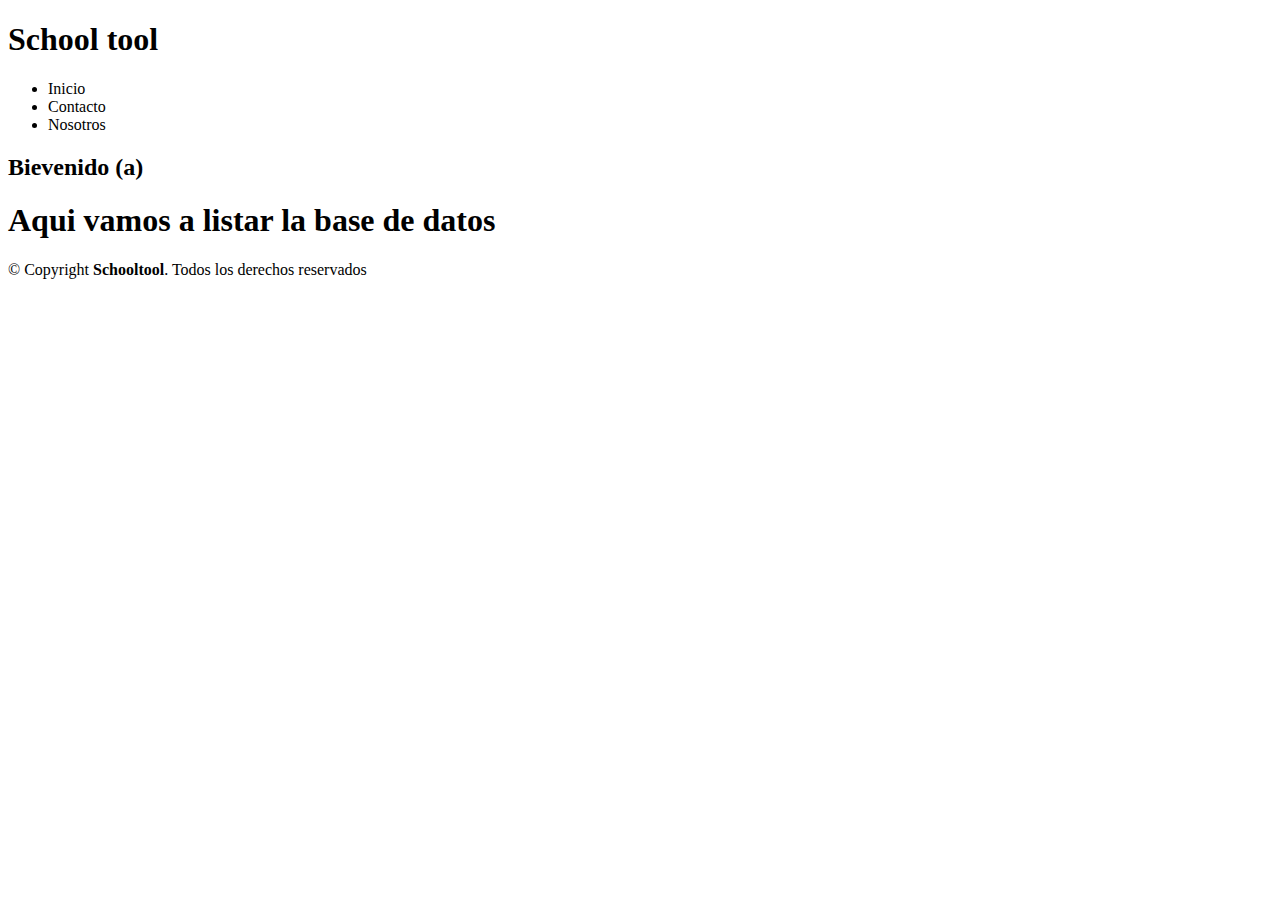
==== target/classes/templates/loginadmin.html @ 22d7184d "Brayan" ====
<!DOCTYPE html>
<html xmlns:th="http://www.thymeleaf.org" lang="en">

<head>
  <meta charset="utf-8">
  <meta content="width=device-width, initial-scale=1.0" name="viewport">

  <title>School tool</title>
  <meta content="" name="description">
  <meta content="" name="keywords">

  <!-- Favicons -->
  <link href="assets/img/favicon.png" rel="icon">
  <link href="assets/img/apple-touch-icon.png" rel="apple-touch-icon">

  <!-- Google Fonts -->
  <link href="https://fonts.googleapis.com/css?family=Open+Sans:300,300i,400,400i,600,600i,700,700i|Raleway:300,300i,400,400i,500,500i,600,600i,700,700i|Poppins:300,300i,400,400i,500,500i,600,600i,700,700i" rel="stylesheet">

  <!-- Vendor CSS Files -->
  <link href="assets/vendor/animate.css/animate.min.css" rel="stylesheet">
  <link href="assets/vendor/aos/aos.css" rel="stylesheet">
  <link href="assets/vendor/bootstrap/css/bootstrap.min.css" rel="stylesheet">
  <link href="assets/vendor/bootstrap-icons/bootstrap-icons.css" rel="stylesheet">
  <link href="assets/vendor/boxicons/css/boxicons.min.css" rel="stylesheet">
  <link href="assets/vendor/remixicon/remixicon.css" rel="stylesheet">
  <link href="assets/vendor/swiper/swiper-bundle.min.css" rel="stylesheet">

  <!-- Template Main CSS File -->
  <link href="assets/css/style.css" rel="stylesheet">

  <!-- =======================================================
  * Template Name: Mentor - v4.9.0
  * Template URL: https://bootstrapmade.com/mentor-free-education-bootstrap-theme/
  * Author: BootstrapMade.com
  * License: https://bootstrapmade.com/license/
  ======================================================== -->
</head>

<body>

  <!-- ======= Header ======= -->
  <header id="header" class="fixed-top">
    <div class="container d-flex align-items-center">


      <!-- Uncomment below if you prefer to use an image logo -->
      <!--<a href="index.html" class="logo me-auto"><img src="assets/img/birrete-verde2.png" alt="" class="img-fluid"></a>-->
      <h1 class="logo me-auto"><a th:href="@{/}">School tool</a></h1>
      <nav id="navbar" class="navbar order-last order-lg-0">
        <ul>
          <li><a  th:href="@{/}">Inicio</a></li>
          <li><a th:href="@{/contactanos}">Contacto</a></li>
          <li><a th:href="@{/nosotros}">Nosotros</a></li>
        </ul>
        <i class="bi bi-list mobile-nav-toggle"></i>
      </nav><!-- .navbar -->
    </div>
  </header><!-- End Header -->

  <main id="main">
      <div class="breadcrumbs" data-aos="fade-in">
        <div class="container">
          <h2>Bievenido (a)</h2>
        </div>
      </div><!-- End Breadcrumbs -->

      <!-- Inicio de sesión -->
      <section id="contenido">
        <div class="container">
          <h1>Aqui vamos a listar la base de datos </h1>

        </div>
      </section>


  </main> 


  <!-- ======= Footer ======= -->
  <footer id="footer" class="fixed-bottom">


    <div class="container d-md-flex py-4">

      <div class="me-md-auto text-center text-md-start">
        <div class="copyright">
          &copy; Copyright <strong><span>Schooltool</span></strong>. Todos los derechos reservados
        </div>
      </div>
      <div class="social-links text-center text-md-right pt-3 pt-md-0">
        <a href="#" class="twitter"><i class="bx bxl-twitter"></i></a>
        <a href="#" class="facebook"><i class="bx bxl-facebook"></i></a>
        <a href="#" class="instagram"><i class="bx bxl-instagram"></i></a>
        <a href="#" class="google-plus"><i class="bx bxl-skype"></i></a>
        <a href="#" class="linkedin"><i class="bx bxl-linkedin"></i></a>
      </div>
    </div>
  </footer><!-- End Footer -->

  <div id="preloader"></div>
  <a href="#" class="back-to-top d-flex align-items-center justify-content-center"><i class="bi bi-arrow-up-short"></i></a>

  <!-- Vendor JS Files -->
  <script src="assets/vendor/purecounter/purecounter_vanilla.js"></script>
  <script src="assets/vendor/aos/aos.js"></script>
  <script src="assets/vendor/bootstrap/js/bootstrap.bundle.min.js"></script>
  <script src="assets/vendor/swiper/swiper-bundle.min.js"></script>
  <script src="assets/vendor/php-email-form/validate.js"></script>

  <!-- Template Main JS File -->
  <script src="assets/js/main.js"></script>

</body>

</html>
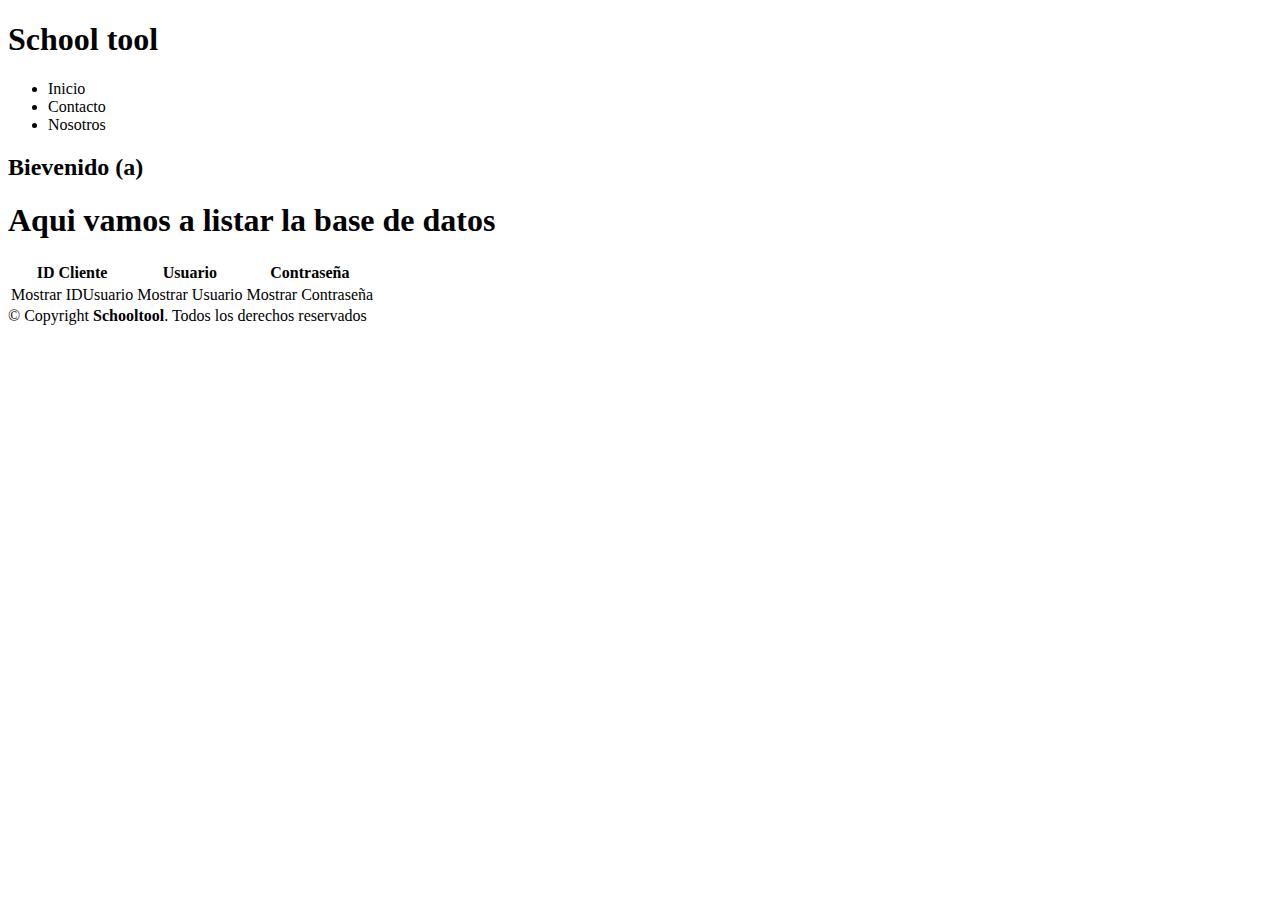
==== commit d29396ae: "Actualización 1.0" ====
--- a/target/classes/templates/loginadmin.html
+++ b/target/classes/templates/loginadmin.html
@@ -68,7 +68,30 @@
       <section id="contenido">
         <div class="container">
           <h1>Aqui vamos a listar la base de datos </h1>
-
+        <div class="container mt-3">          
+            <div th:if="${clientes != null and !clientes.empty}"> 
+                <table class="table table-striped" style="background-color: white;">
+                    <tr>
+                        <th>ID Cliente</th>
+                        <th>Usuario</th>
+                        <th>Contraseña</th>
+                    </tr>
+                    <tr th:each="cliente : ${clientes}">
+                        <td th:text="${cliente.clien_id}">Mostrar IDUsuario</td>
+                        <td th:text="${cliente.clien_user}">Mostrar Usuario</td>
+                        <td th:text="${cliente.clien_password}">Mostrar Contraseña</td>
+                        <!--
+                        <td>
+                            <a class="btn btn-success btn-sm" th:href="@{/editar/}+${usuarios.clien_id}"> Editar</a>
+                        </td>
+                        <td>
+                            <a class="btn btn-danger btn-sm" th:href="@{/eliminar/}+${usuarios.clien_id}">Eliminar</a>
+                        </td>
+                        -->
+                    </tr>
+                </table>
+            </div> 
+        </div>
         </div>
       </section>
 
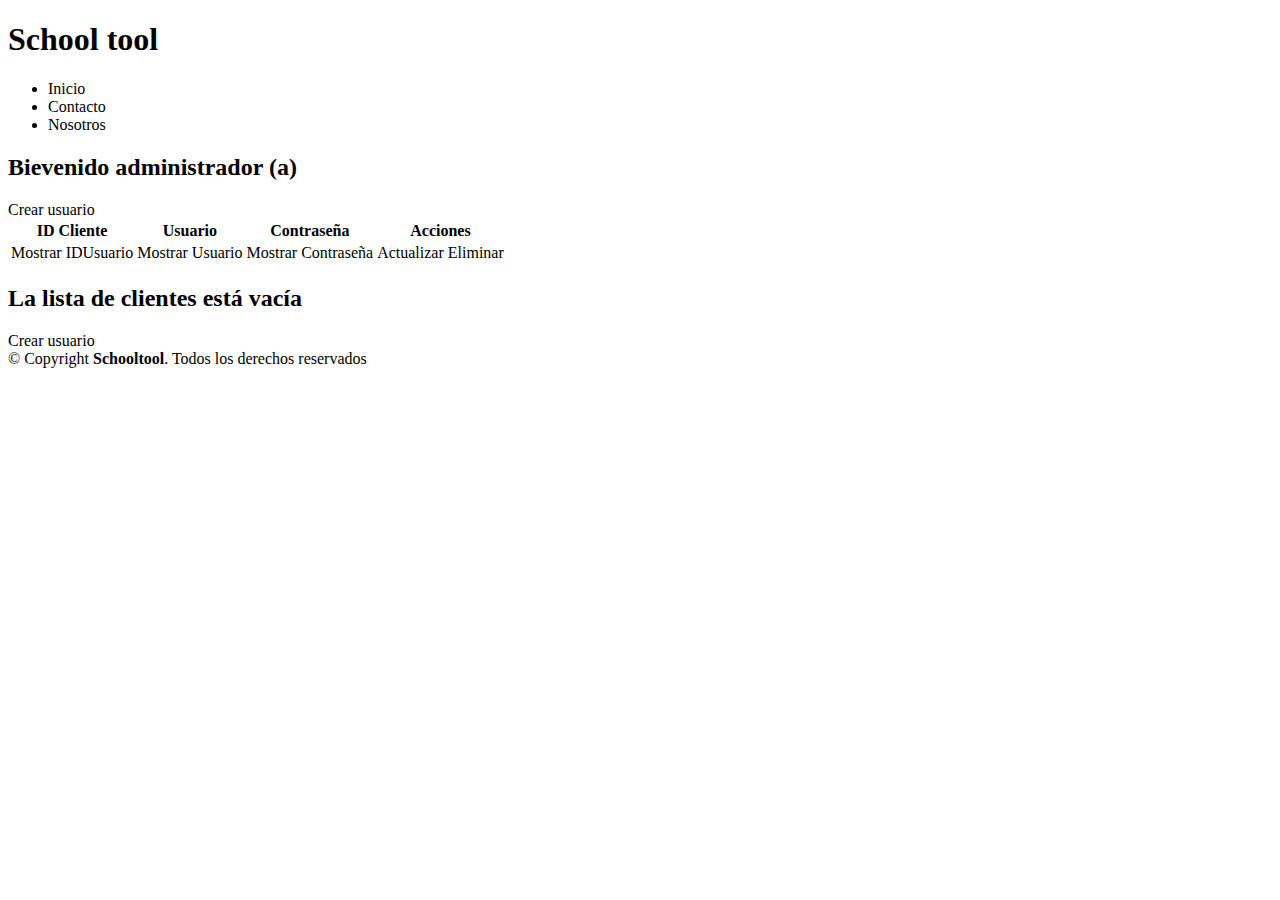
==== commit d79ccb74: "actualizacion 1.1" ====
--- a/target/classes/templates/loginadmin.html
+++ b/target/classes/templates/loginadmin.html
@@ -1,138 +1,143 @@
 <!DOCTYPE html>
 <html xmlns:th="http://www.thymeleaf.org" lang="en">
 
-<head>
-  <meta charset="utf-8">
-  <meta content="width=device-width, initial-scale=1.0" name="viewport">
+    <head>
+        <meta charset="utf-8">
+        <meta content="width=device-width, initial-scale=1.0" name="viewport">
 
-  <title>School tool</title>
-  <meta content="" name="description">
-  <meta content="" name="keywords">
+        <title>School tool</title>
+        <meta content="" name="description">
+        <meta content="" name="keywords">
 
-  <!-- Favicons -->
-  <link href="assets/img/favicon.png" rel="icon">
-  <link href="assets/img/apple-touch-icon.png" rel="apple-touch-icon">
+        <!-- Favicons -->
+        <link href="assets/img/favicon.png" rel="icon">
+        <link href="assets/img/apple-touch-icon.png" rel="apple-touch-icon">
 
-  <!-- Google Fonts -->
-  <link href="https://fonts.googleapis.com/css?family=Open+Sans:300,300i,400,400i,600,600i,700,700i|Raleway:300,300i,400,400i,500,500i,600,600i,700,700i|Poppins:300,300i,400,400i,500,500i,600,600i,700,700i" rel="stylesheet">
+        <!-- Google Fonts -->
+        <link href="https://fonts.googleapis.com/css?family=Open+Sans:300,300i,400,400i,600,600i,700,700i|Raleway:300,300i,400,400i,500,500i,600,600i,700,700i|Poppins:300,300i,400,400i,500,500i,600,600i,700,700i" rel="stylesheet">
 
-  <!-- Vendor CSS Files -->
-  <link href="assets/vendor/animate.css/animate.min.css" rel="stylesheet">
-  <link href="assets/vendor/aos/aos.css" rel="stylesheet">
-  <link href="assets/vendor/bootstrap/css/bootstrap.min.css" rel="stylesheet">
-  <link href="assets/vendor/bootstrap-icons/bootstrap-icons.css" rel="stylesheet">
-  <link href="assets/vendor/boxicons/css/boxicons.min.css" rel="stylesheet">
-  <link href="assets/vendor/remixicon/remixicon.css" rel="stylesheet">
-  <link href="assets/vendor/swiper/swiper-bundle.min.css" rel="stylesheet">
+        <!-- Vendor CSS Files -->
+        <link href="assets/vendor/animate.css/animate.min.css" rel="stylesheet">
+        <link href="assets/vendor/aos/aos.css" rel="stylesheet">
+        <link href="assets/vendor/bootstrap/css/bootstrap.min.css" rel="stylesheet">
+        <link href="assets/vendor/bootstrap-icons/bootstrap-icons.css" rel="stylesheet">
+        <link href="assets/vendor/boxicons/css/boxicons.min.css" rel="stylesheet">
+        <link href="assets/vendor/remixicon/remixicon.css" rel="stylesheet">
+        <link href="assets/vendor/swiper/swiper-bundle.min.css" rel="stylesheet">
 
-  <!-- Template Main CSS File -->
-  <link href="assets/css/style.css" rel="stylesheet">
+        <!-- Template Main CSS File -->
+        <link href="assets/css/style.css" rel="stylesheet">
 
-  <!-- =======================================================
-  * Template Name: Mentor - v4.9.0
-  * Template URL: https://bootstrapmade.com/mentor-free-education-bootstrap-theme/
-  * Author: BootstrapMade.com
-  * License: https://bootstrapmade.com/license/
-  ======================================================== -->
-</head>
+        <!-- =======================================================
+        * Template Name: Mentor - v4.9.0
+        * Template URL: https://bootstrapmade.com/mentor-free-education-bootstrap-theme/
+        * Author: BootstrapMade.com
+        * License: https://bootstrapmade.com/license/
+        ======================================================== -->
+    </head>
 
-<body>
+    <body>
 
-  <!-- ======= Header ======= -->
-  <header id="header" class="fixed-top">
-    <div class="container d-flex align-items-center">
+        <!-- ======= Header ======= -->
+        <header id="header" class="fixed-top">
+            <div class="container d-flex align-items-center">
 
 
-      <!-- Uncomment below if you prefer to use an image logo -->
-      <!--<a href="index.html" class="logo me-auto"><img src="assets/img/birrete-verde2.png" alt="" class="img-fluid"></a>-->
-      <h1 class="logo me-auto"><a th:href="@{/}">School tool</a></h1>
-      <nav id="navbar" class="navbar order-last order-lg-0">
-        <ul>
-          <li><a  th:href="@{/}">Inicio</a></li>
-          <li><a th:href="@{/contactanos}">Contacto</a></li>
-          <li><a th:href="@{/nosotros}">Nosotros</a></li>
-        </ul>
-        <i class="bi bi-list mobile-nav-toggle"></i>
-      </nav><!-- .navbar -->
-    </div>
-  </header><!-- End Header -->
+                <!-- Uncomment below if you prefer to use an image logo -->
+                <!--<a href="index.html" class="logo me-auto"><img src="assets/img/birrete-verde2.png" alt="" class="img-fluid"></a>-->
+                <h1 class="logo me-auto"><a th:href="@{/}">School tool</a></h1>
+                <nav id="navbar" class="navbar order-last order-lg-0">
+                    <ul>
+                        <li><a  th:href="@{/}">Inicio</a></li>
+                        <li><a th:href="@{/contactanos}">Contacto</a></li>
+                        <li><a th:href="@{/nosotros}">Nosotros</a></li>
+                    </ul>
+                    <i class="bi bi-list mobile-nav-toggle"></i>
+                </nav><!-- .navbar -->
+            </div>
+        </header><!-- End Header -->
 
-  <main id="main">
-      <div class="breadcrumbs" data-aos="fade-in">
-        <div class="container">
-          <h2>Bievenido (a)</h2>
-        </div>
-      </div><!-- End Breadcrumbs -->
+        <main id="main">
+            <div class="breadcrumbs" data-aos="fade-in">
+                <div class="container">
+                    <h2>Bievenido administrador (a)</h2>  
+                </div>
+            </div><!-- End Breadcrumbs -->
 
-      <!-- Inicio de sesión -->
-      <section id="contenido">
-        <div class="container">
-          <h1>Aqui vamos a listar la base de datos </h1>
-        <div class="container mt-3">          
-            <div th:if="${clientes != null and !clientes.empty}"> 
-                <table class="table table-striped" style="background-color: white;">
-                    <tr>
-                        <th>ID Cliente</th>
-                        <th>Usuario</th>
-                        <th>Contraseña</th>
-                    </tr>
-                    <tr th:each="cliente : ${clientes}">
-                        <td th:text="${cliente.clien_id}">Mostrar IDUsuario</td>
-                        <td th:text="${cliente.clien_user}">Mostrar Usuario</td>
-                        <td th:text="${cliente.clien_password}">Mostrar Contraseña</td>
-                        <!--
-                        <td>
-                            <a class="btn btn-success btn-sm" th:href="@{/editar/}+${usuarios.clien_id}"> Editar</a>
-                        </td>
-                        <td>
-                            <a class="btn btn-danger btn-sm" th:href="@{/eliminar/}+${usuarios.clien_id}">Eliminar</a>
-                        </td>
-                        -->
-                    </tr>
-                </table>
-            </div> 
-        </div>
-        </div>
-      </section>
+            <!-- Inicio de sesión -->
+            <section id="contenido">
+                <div class="container"> 
+                    <div th:if="${clientes != null and !clientes.empty}">
+                        <a class="get-started-btn" th:href="@{/registrate}">Crear usuario</a>
+                    </div>
+
+                    <div class="mt-3"th:if="${clientes != null and !clientes.empty}"> 
+                        <table class="table" >
+                            <tr class="table-header">
+                                <th class="text-header">ID Cliente</th>
+                                <th class="text-header">Usuario</th>
+                                <th class="text-header">Contraseña</th>
+                                <th class="text-header">Acciones</th>                       
+                            </tr>
+                            <tr th:each="cliente : ${clientes}">
+                                <td th:text="${cliente.clien_id}">Mostrar IDUsuario</td>
+                                <td th:text="${cliente.clien_user}">Mostrar Usuario</td>
+                                <td th:text="${cliente.clien_password}">Mostrar Contraseña</td>
+
+                                <td>
+                                    <a class="btn btn-success btn-sm" th:href="@{/modificar/}+${cliente.clien_id}"> Actualizar</a>
+                                    <a class="btn btn-danger btn-sm" th:href="@{/eliminar/}+${cliente.clien_id}">Eliminar</a>
+                                </td>
+
+                            </tr>
+                        </table>
+                    </div> 
+                    <div class="mt-3 text-center" th:if="${clientes == null or clientes.empty}">
+                        <h2>La lista de clientes está vacía</h2>
+                        <a class="get-started-btn" th:href="@{/registrate}">Crear usuario</a>
+                    </div>
+                </div>
+
+            </section>
 
 
-  </main> 
+        </main> 
 
 
-  <!-- ======= Footer ======= -->
-  <footer id="footer" class="fixed-bottom">
+        <!-- ======= Footer ======= -->
+        <footer id="footer" class="fixed-bottom">
 
 
-    <div class="container d-md-flex py-4">
+            <div class="container d-md-flex py-4">
 
-      <div class="me-md-auto text-center text-md-start">
-        <div class="copyright">
-          &copy; Copyright <strong><span>Schooltool</span></strong>. Todos los derechos reservados
-        </div>
-      </div>
-      <div class="social-links text-center text-md-right pt-3 pt-md-0">
-        <a href="#" class="twitter"><i class="bx bxl-twitter"></i></a>
-        <a href="#" class="facebook"><i class="bx bxl-facebook"></i></a>
-        <a href="#" class="instagram"><i class="bx bxl-instagram"></i></a>
-        <a href="#" class="google-plus"><i class="bx bxl-skype"></i></a>
-        <a href="#" class="linkedin"><i class="bx bxl-linkedin"></i></a>
-      </div>
-    </div>
-  </footer><!-- End Footer -->
+                <div class="me-md-auto text-center text-md-start">
+                    <div class="copyright">
+                        &copy; Copyright <strong><span>Schooltool</span></strong>. Todos los derechos reservados
+                    </div>
+                </div>
+                <div class="social-links text-center text-md-right pt-3 pt-md-0">
+                    <a href="#" class="twitter"><i class="bx bxl-twitter"></i></a>
+                    <a href="#" class="facebook"><i class="bx bxl-facebook"></i></a>
+                    <a href="#" class="instagram"><i class="bx bxl-instagram"></i></a>
+                    <a href="#" class="google-plus"><i class="bx bxl-skype"></i></a>
+                    <a href="#" class="linkedin"><i class="bx bxl-linkedin"></i></a>
+                </div>
+            </div>
+        </footer><!-- End Footer -->
 
-  <div id="preloader"></div>
-  <a href="#" class="back-to-top d-flex align-items-center justify-content-center"><i class="bi bi-arrow-up-short"></i></a>
+        <div id="preloader"></div>
+        <a href="#" class="back-to-top d-flex align-items-center justify-content-center"><i class="bi bi-arrow-up-short"></i></a>
 
-  <!-- Vendor JS Files -->
-  <script src="assets/vendor/purecounter/purecounter_vanilla.js"></script>
-  <script src="assets/vendor/aos/aos.js"></script>
-  <script src="assets/vendor/bootstrap/js/bootstrap.bundle.min.js"></script>
-  <script src="assets/vendor/swiper/swiper-bundle.min.js"></script>
-  <script src="assets/vendor/php-email-form/validate.js"></script>
+        <!-- Vendor JS Files -->
+        <script src="assets/vendor/purecounter/purecounter_vanilla.js"></script>
+        <script src="assets/vendor/aos/aos.js"></script>
+        <script src="assets/vendor/bootstrap/js/bootstrap.bundle.min.js"></script>
+        <script src="assets/vendor/swiper/swiper-bundle.min.js"></script>
+        <script src="assets/vendor/php-email-form/validate.js"></script>
 
-  <!-- Template Main JS File -->
-  <script src="assets/js/main.js"></script>
+        <!-- Template Main JS File -->
+        <script src="assets/js/main.js"></script>
 
-</body>
+    </body>
 
 </html>